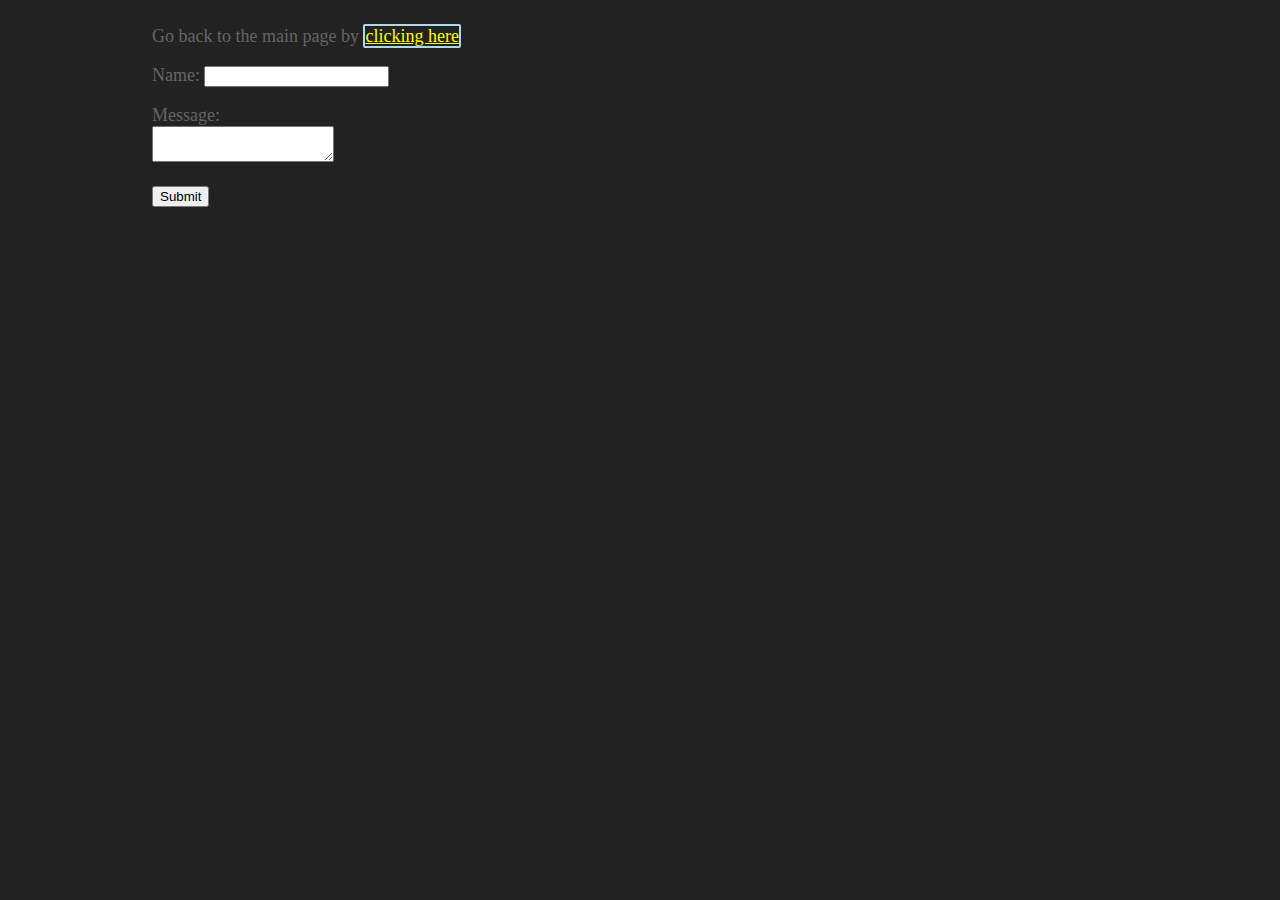
==== form.html @ bbc2b6c1 "I added the provided Assignment 8 index.html, main.css, image folder, and the form html. To my git h" ====
<!DOCTYPE html>
<html lang="en">
<head>
	<meta charset="UTF-8">
	<meta name="viewport" content="width=device-width, initial-scale=1.0">
	<meta http-equiv="X-UA-Compatible" content="ie=edge">
	<title>Assignment #08 | Contact Form</title>
	<link rel="stylesheet" href="main.css">
</head>
<body>
	Go back to the main page by <a href="index.html">clicking here</a>
	<!-- This form doesn't actually go anywhere - don't worry about that, 
		just fix the accessibility-related issues! -->
	<form>
		<p>Name: <input id="name" type="text"></p>
		<p>Message:<br><textarea id="message"></textarea></p>
		<p><button>Submit</button></p>
	</form>
</body>
</html>
---- main.css ----
body {
	background-color: #222222;
	color: #666666;
	font-size: 18px;
	padding: 1em 8em;
}

header, main {
	margin: 1.5em;
	padding: 1em;
}

header {
	text-align: center;
}

a:link, a:visited, a:active {
	border: 2px solid lightblue;
	border-radius: 2px;
	color: #ffff00;
}

a:hover {
	background-color: #ffff00;
	color: #ffaa50;
}

table {
	border-spacing: 0;
	border-collapse: separate;
}

table td {
	background-color: #dd0000;
	border: 1px solid #000000;
	color: #ffaa50;
	margin: 0;
	padding: .5em;
}

table tr {
	margin: 0;
	padding: 0;
}

.large-text {
	font-size: 2.5em;
}

.medium-text {
	font-size: 1.75em;
}

.favorite-thing {
	background-color: #ffffff;
	color: #000000;
	margin: 1.5em 0;
	padding: 1em;
}
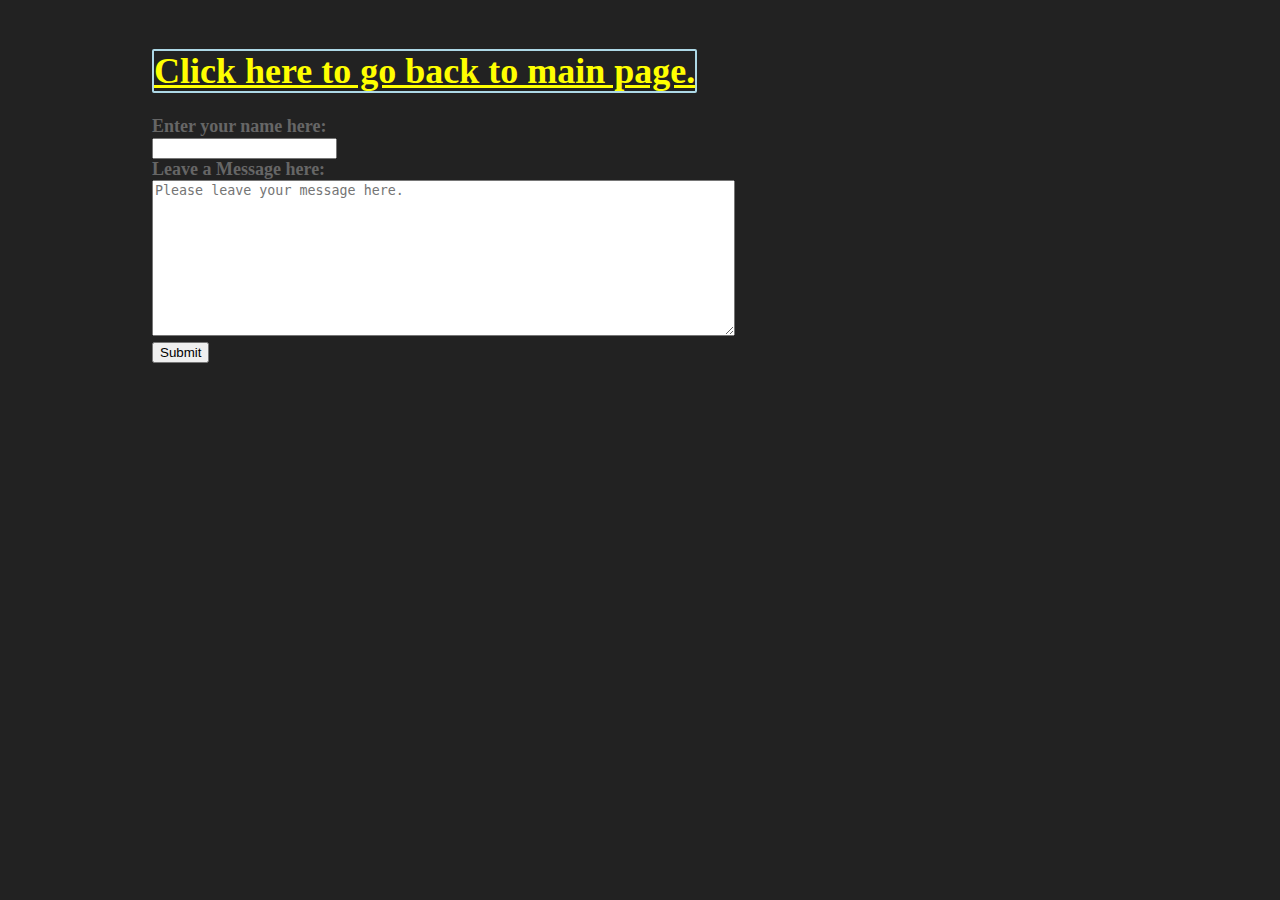
==== commit 4ded6df2: "I added a Comment section in the form html and made it more accessible." ====
--- a/form.html
+++ b/form.html
@@ -8,13 +8,17 @@
 	<link rel="stylesheet" href="main.css">
 </head>
 <body>
-	Go back to the main page by <a href="index.html">clicking here</a>
+	<h1><a href="index.html">Click here to go back to main page.</a></h1>
 	<!-- This form doesn't actually go anywhere - don't worry about that, 
 		just fix the accessibility-related issues! -->
-	<form>
-		<p>Name: <input id="name" type="text"></p>
-		<p>Message:<br><textarea id="message"></textarea></p>
-		<p><button>Submit</button></p>
-	</form>
+		
+		<form id="submit" action="index.html" method="post">
+			<label for="name"><b>Enter your name here:</b></label><br>
+			<input name="name" id="name" required><br>
+			<label for="message"><b>Leave a Message here:</b></label><br>
+			<textarea name="message" id="message" cols="70" rows="10"
+				placeholder="Please leave your message here."></textarea><br>
+			<input class="submit" type="submit" id="button" value="Submit">
+		</form>
 </body>
 </html>